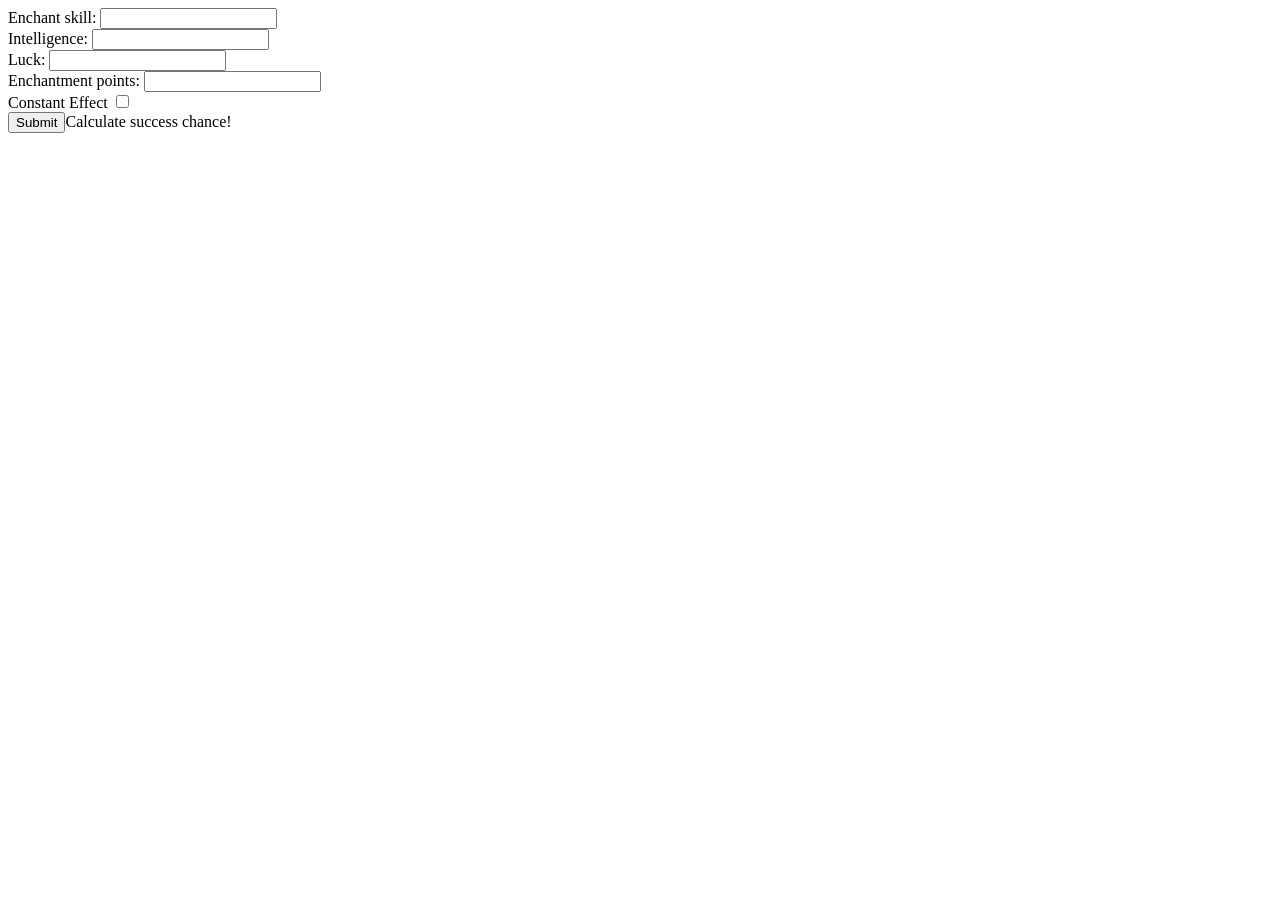
==== calculator.html @ bb8914fb "Very basic functionality" ====
<!DOCTYPE html>
<html>
    <head>
        <script src="calculator.js"></script>
        <link rel="stylesheet" href="styles.css"></link>
    </head>
    <body>
        <div id="enchantment-form-div">
            <form id="enchantment-form">
                <div id="enchant-div">
                    <label for="enchant">Enchant skill:</label>
                    <input type="number" name="enchant" id="enchant-input" required>
                </div>
                <div id="intelligence-div">
                    <label for="intelligence">Intelligence:</label>
                    <input type="number" name="intelligence" id="intelligence-input" required>
                </div>
                <div id="luck-div">
                    <label for="luck">Luck:</label>
                    <input type="number" name="luck" id="luck-input" required>
                </div>
                <div id="enchantment-points">
                    <label for="enchantment-points">Enchantment points:</label>
                    <input type="number" name="luck" id="enchantment-points-input">
                </div>
                <div id="options-div">
                    <label for="constant-effect">Constant Effect</label>
                    <input id="constant-effect-checkbox" name="constant-effect" type="checkbox"/>
                </div>
                <div id="buttons">
                    <input id="button-calculate-success" type="submit">Calculate success chance!</input>
                </div>
            </form>
            <div id="results">
                <p id="results-p"></p>
            </div>
        </div>
    </body>
</html>
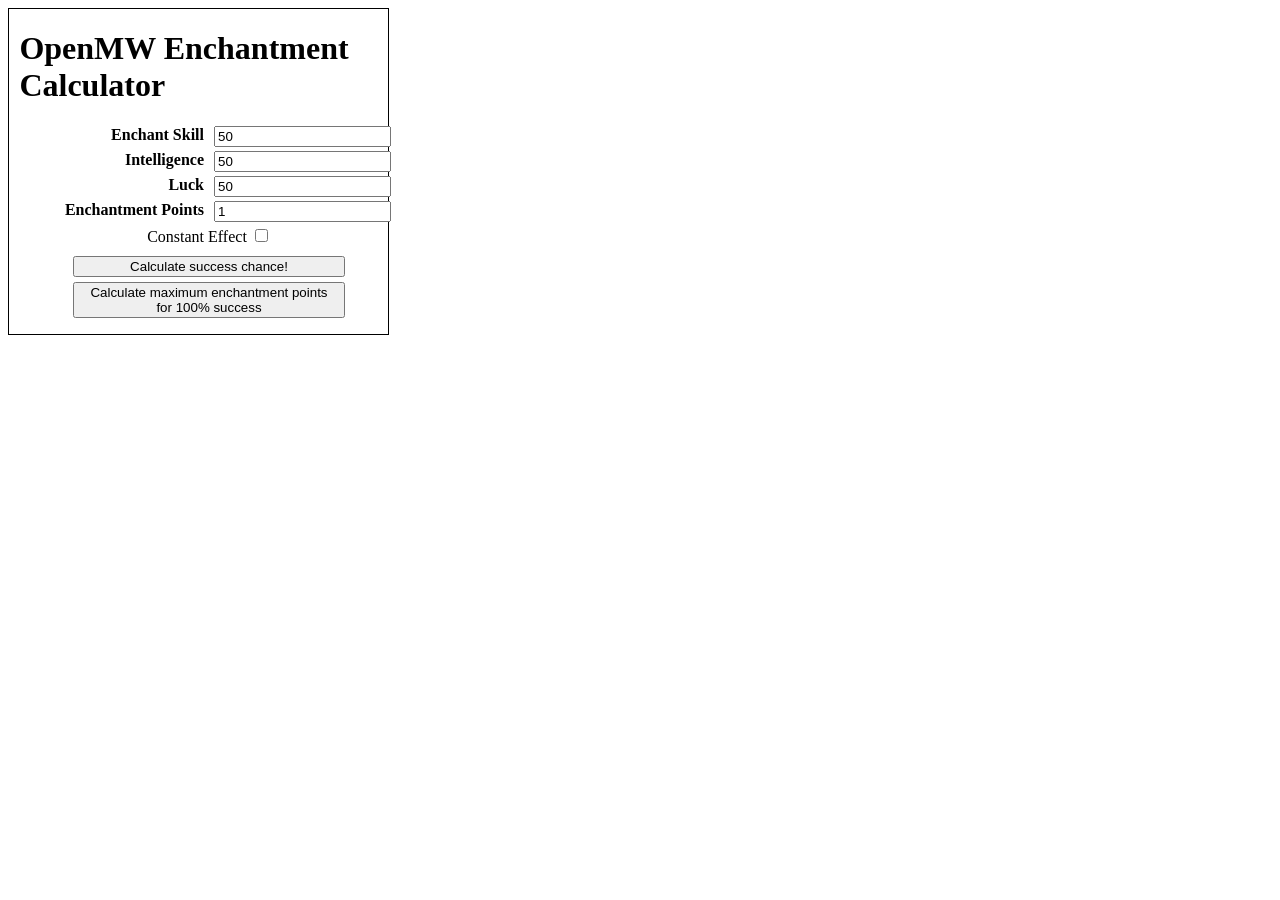
==== commit effbaf5f: "Styling; min/max functionality" ====
--- a/calculator.html
+++ b/calculator.html
@@ -6,31 +6,54 @@
     </head>
     <body>
         <div id="enchantment-form-div">
-            <form id="enchantment-form">
-                <div id="enchant-div">
-                    <label for="enchant">Enchant skill:</label>
-                    <input type="number" name="enchant" id="enchant-input" required>
+            <div id="header-div">
+                <h1>OpenMW Enchantment Calculator</h1>
+            </div>
+            <div id="value-form">
+                <div id="enchant-div" class="combo-input">
+                    <div class="label">
+                        <label for="enchant">Enchant Skill</label>
+                    </div>
+                    <div class="input-box">
+                        <input type="number" name="enchant" id="enchant-input" value="50">
+                    </div>
                 </div>
-                <div id="intelligence-div">
-                    <label for="intelligence">Intelligence:</label>
-                    <input type="number" name="intelligence" id="intelligence-input" required>
+                <div id="intelligence-div" class="combo-input">
+                    <div class="label">
+                        <label for="intelligence">Intelligence</label>
+                    </div>
+                    <div class="input-box" class="combo-input">
+                        <input type="number" name="intelligence" id="intelligence-input" value="50">
+                    </div>
                 </div>
-                <div id="luck-div">
-                    <label for="luck">Luck:</label>
-                    <input type="number" name="luck" id="luck-input" required>
+                <div id="luck-div" class="combo-input">
+                    <div class="label">
+                        <label for="luck">Luck</label>
+                    </div>
+                    <div class="input-box">
+                        <input type="number" name="luck" id="luck-input" value="50">
+                    </div>
                 </div>
-                <div id="enchantment-points">
-                    <label for="enchantment-points">Enchantment points:</label>
-                    <input type="number" name="luck" id="enchantment-points-input">
+                <div id="enchantment-points" class="combo-input">
+                    <div class="label">
+                        <label for="enchantment-points">Enchantment Points</label>
+                    </div>
+                    <div class="input-box">
+                        <input type="number" name="enchantment-points" id="enchantment-points-input" min="1" value="1">
+                    </div>
                 </div>
+            </div>
+            <div id="footer">
                 <div id="options-div">
                     <label for="constant-effect">Constant Effect</label>
                     <input id="constant-effect-checkbox" name="constant-effect" type="checkbox"/>
                 </div>
                 <div id="buttons">
-                    <input id="button-calculate-success" type="submit">Calculate success chance!</input>
+                    <button id="button-calculate-success">Calculate success chance!</button>
+                    <button id="button-min-0-success">Calculate minimum enchantment points for >0% success</button>
+                    <button id="button-min-100-success">Calculate maximum enchantment points for 100% success</button>
                 </div>
-            </form>
+            </div>
             <div id="results">
                 <p id="results-p"></p>
             </div>
--- a/styles.css
+++ b/styles.css
@@ -0,0 +1,66 @@
+#enchantment-form-div {
+    border: 1px solid black;
+    width: 30%;
+    display: flex;
+    flex-wrap: wrap;
+    flex-direction: column;
+    align-items: center;
+}
+
+#footer {
+    displaY: flex;
+    flex-direction: column;
+    align-items: center;
+}
+
+#buttons {
+    margin-top: 10px;
+    display: flex;
+    flex-direction: column;
+    align-items: center;
+    row-gap: 5px;
+}
+
+#button-min-0-success { 
+    display: none;
+}
+
+#buttons button {
+    width: 75%;
+}
+
+#value-form {
+    display: flex;
+    flex-wrap: wrap;
+    flex-direction: row;
+    justify-content: space-evenly;
+    width: 400px;
+    height: auto;
+}
+
+.combo-input {
+    display: flex;
+    flex-wrap: wrap;
+    flex-direction: row;
+    justify-content: space-evenly;
+    width: 400px;
+    height: auto;
+    gap: 30px 10px;
+}
+
+.label {
+    flex: 40%;
+    width: 200px;
+    height: 25px;
+    order: 1;
+    justify-content: flex-end;
+    text-align: right;
+    font-weight: bold;
+}
+
+.input-box {
+    flex: 40%;
+    width: 200px;
+    height: 25px;
+    order: 2;
+}
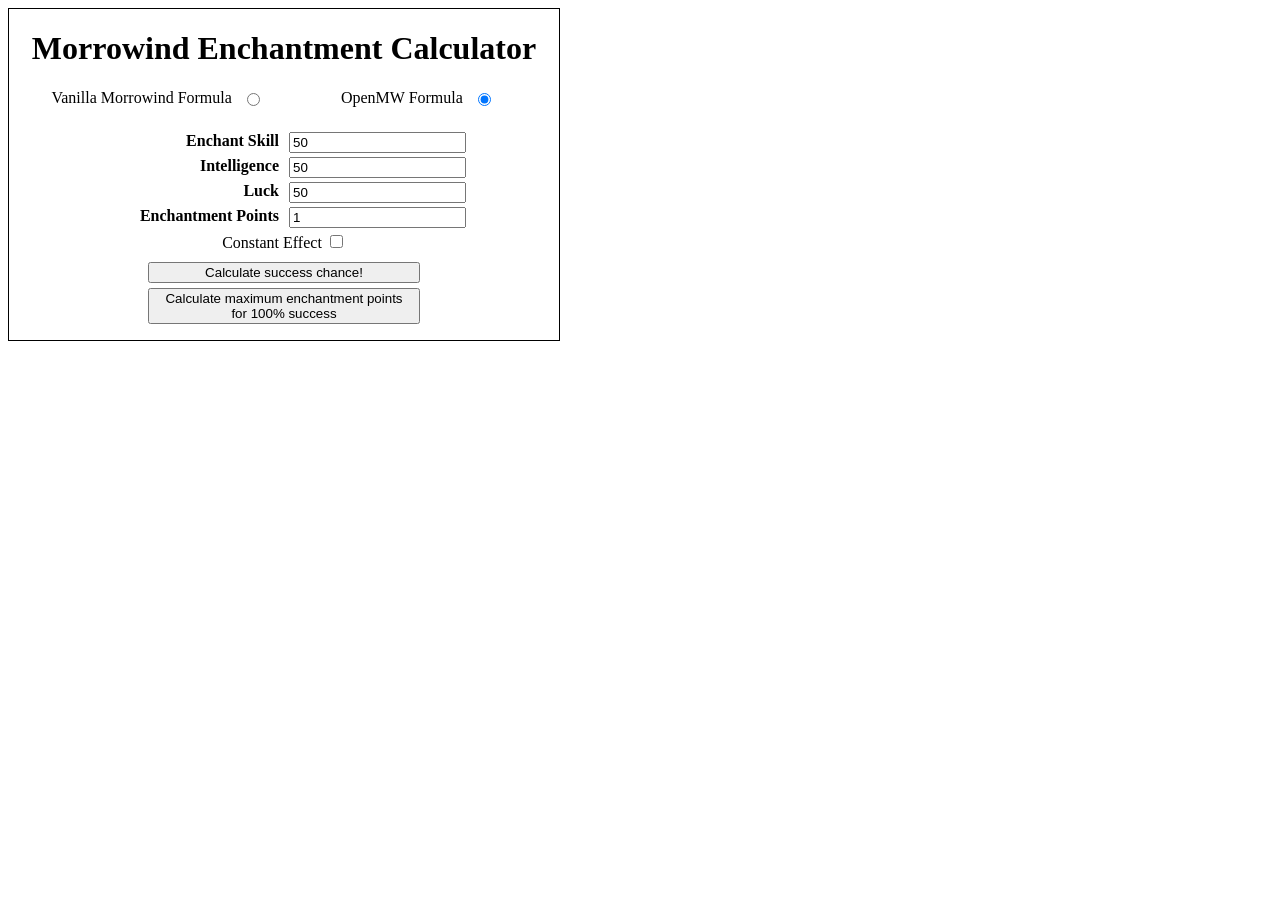
==== commit 0c25fe3a: "Additional formula; code cleanup" ====
--- a/calculator.html
+++ b/calculator.html
@@ -7,7 +7,17 @@
     <body>
         <div id="enchantment-form-div">
             <div id="header-div">
-                <h1>OpenMW Enchantment Calculator</h1>
+                <h1>Morrowind Enchantment Calculator</h1>
+                <div id="formula-selection">
+                    <div id="vanilla-formula-div" class="combo-input">
+                        <label for="vanilla-formula" class="label">Vanilla Morrowind Formula</label>
+                        <input type="radio" name="formula" id="vanilla-formula"/>
+                    </div>
+                    <div id="openmw-formula-div" class="combo-input">
+                        <label for="openmw-formula" class="label">OpenMW Formula</label>
+                        <input type="radio" name="formula" id="openmw-formula" checked>
+                    </div>
+                </div>
             </div>
             <div id="value-form">
                 <div id="enchant-div" class="combo-input">
--- a/styles.css
+++ b/styles.css
@@ -1,6 +1,6 @@
 #enchantment-form-div {
     border: 1px solid black;
-    width: 30%;
+    width: 550px;
     display: flex;
     flex-wrap: wrap;
     flex-direction: column;
@@ -8,7 +8,7 @@
 }
 
 #footer {
-    displaY: flex;
+    display: flex;
     flex-direction: column;
     align-items: center;
 }
@@ -63,4 +63,30 @@
     width: 200px;
     height: 25px;
     order: 2;
+}
+
+#formula-selection {
+    width: auto;
+    height: auto;
+    margin-bottom: 25px;
+    display: flex;
+}
+
+#formula-selection div {
+    width: auto;
+    height: auto;
+    justify-content: center;
+    display: flex;
+}
+
+#formula-selection div label {
+    height: auto;
+    flex: 10%;
+    font-weight: normal;
+    justify-content: flex-start;
+    order: 1;
+}
+
+#formula-selection div input {
+    order: 2;
 }
